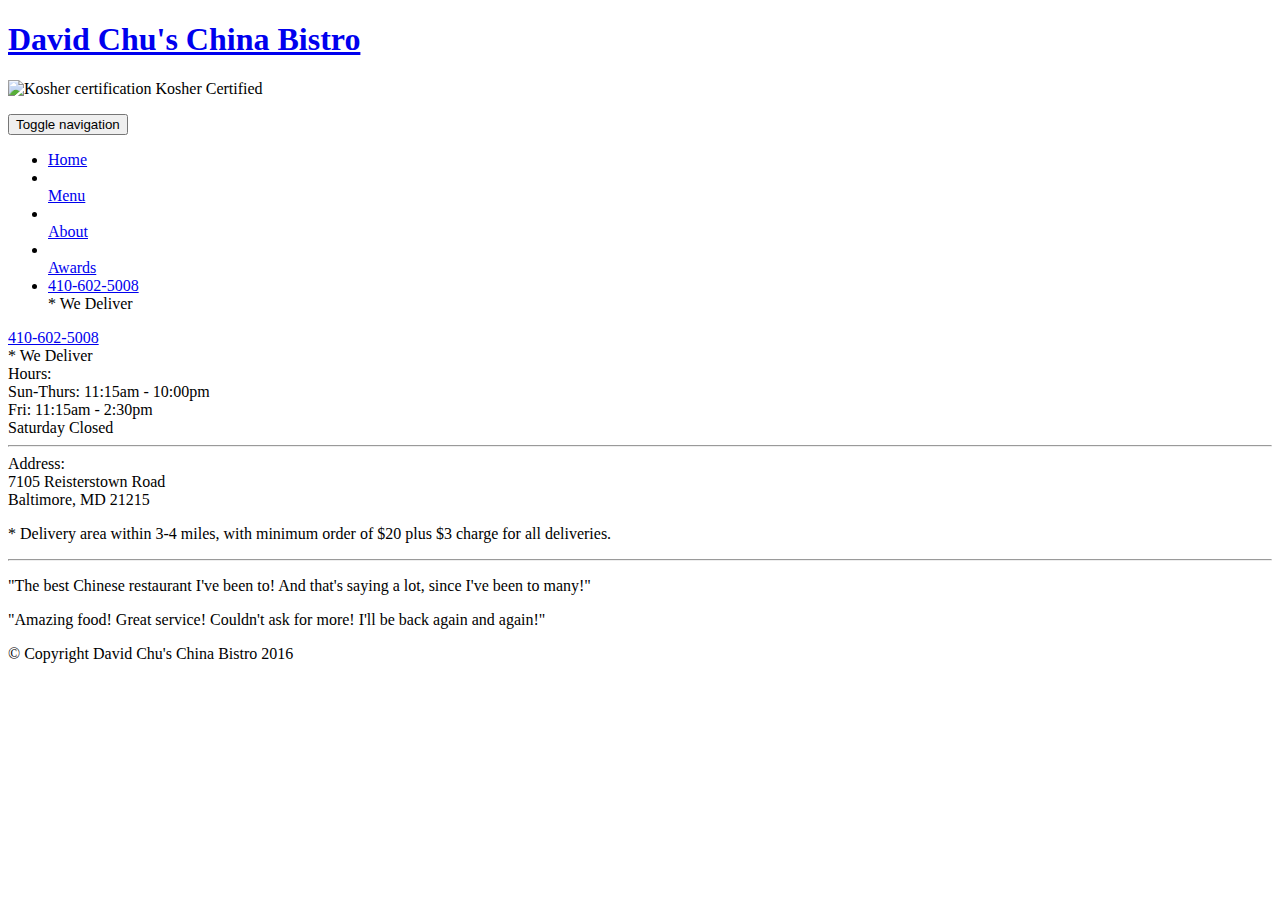
==== coursera_module_5/index.html @ f9ee4699 "CORRECTED" ====
<!DOCTYPE html>
<html lang="en">
  <head>
    <meta charset="utf-8">
    <meta http-equiv="Content-Security-Policy" content="upgrade-insecure-requests">
    <meta http-equiv="X-UA-Compatible" content="IE=edge">
    <meta name="viewport" content="width=device-width, initial-scale=1">
    <title>David Chu's China Bistro</title>
    <link rel="stylesheet" href="css/bootstrap.min.css">
    <link rel="stylesheet" href="css/styles.css">
    <link href='https://fonts.googleapis.com/css?family=Oxygen:400,300,700' rel='stylesheet' type='text/css'>
    <link href='https://fonts.googleapis.com/css?family=Lora' rel='stylesheet' type='text/css'>
  </head>
<body>
  <header>
    <nav id="header-nav" class="navbar navbar-default">
      <div class="container">
        <div class="navbar-header">
          <a href="index.html" class="pull-left visible-md visible-lg">
            <div id="logo-img" alt="Logo image"></div>
          </a>

          <div class="navbar-brand">
            <a href="index.html"><h1>David Chu's China Bistro</h1></a>
            <p>
              <img src="images/star-k-logo.png" alt="Kosher certification">
              <span>Kosher Certified</span>
            </p>
          </div>

          <button id="navbarToggle" type="button" class="navbar-toggle collapsed" data-toggle="collapse" data-target="#collapsable-nav" aria-expanded="false">
            <span class="sr-only">Toggle navigation</span>
            <span class="icon-bar"></span>
            <span class="icon-bar"></span>
            <span class="icon-bar"></span>
          </button>
        </div>
        
        <div id="collapsable-nav" class="collapse navbar-collapse">
           <ul id="nav-list" class="nav navbar-nav navbar-right">
            <li id="navHomeButton" class="visible-xs active">
              <a href="index.html">
                <span class="glyphicon glyphicon-home"></span> Home</a>
            </li>
            <li id="navMenuButton">
              <a href="#" onclick="$dc.loadMenuCategories();">
                <span class="glyphicon glyphicon-cutlery"></span><br class="hidden-xs"> Menu</a>
            </li>
            <li>
              <a href="#">
                <span class="glyphicon glyphicon-info-sign"></span><br class="hidden-xs"> About</a>
            </li>
            <li>
              <a href="#">
                <span class="glyphicon glyphicon-certificate"></span><br class="hidden-xs"> Awards</a>
            </li>
            <li id="phone" class="hidden-xs">
              <a href="tel:410-602-5008">
                <span>410-602-5008</span></a><div>* We Deliver</div>
            </li>
          </ul><!-- #nav-list -->
        </div><!-- .collapse .navbar-collapse -->
      </div><!-- .container -->
    </nav><!-- #header-nav -->
  </header>

  <div id="call-btn" class="visible-xs">
    <a class="btn" href="tel:410-602-5008">
    <span class="glyphicon glyphicon-earphone"></span>
    410-602-5008
    </a>
  </div>
  <div id="xs-deliver" class="text-center visible-xs">* We Deliver</div>

  <div id="main-content" class="container"></div>

  <footer class="panel-footer">
    <div class="container">
      <div class="row">
        <section id="hours" class="col-sm-4">
          <span>Hours:</span><br>
          Sun-Thurs: 11:15am - 10:00pm<br>
          Fri: 11:15am - 2:30pm<br>
          Saturday Closed
          <hr class="visible-xs">
        </section>
        <section id="address" class="col-sm-4">
          <span>Address:</span><br>
          7105 Reisterstown Road<br>
          Baltimore, MD 21215
          <p>* Delivery area within 3-4 miles, with minimum order of $20 plus $3 charge for all deliveries.</p>
          <hr class="visible-xs">
        </section>
        <section id="testimonials" class="col-sm-4">
          <p>"The best Chinese restaurant I've been to! And that's saying a lot, since I've been to many!"</p>
          <p>"Amazing food! Great service! Couldn't ask for more! I'll be back again and again!"</p>
        </section>
      </div>
      <div class="text-center">&copy; Copyright David Chu's China Bistro 2016</div>
    </div>
  </footer>

  <!-- jQuery (Bootstrap JS plugins depend on it) -->
  <script src="js/jquery-2.1.4.min.js"></script>
  <script src="js/bootstrap.min.js"></script>
  <script src="js/ajax-utils.js"></script>
  <script src="js/script.js"></script>
</body>
</html>
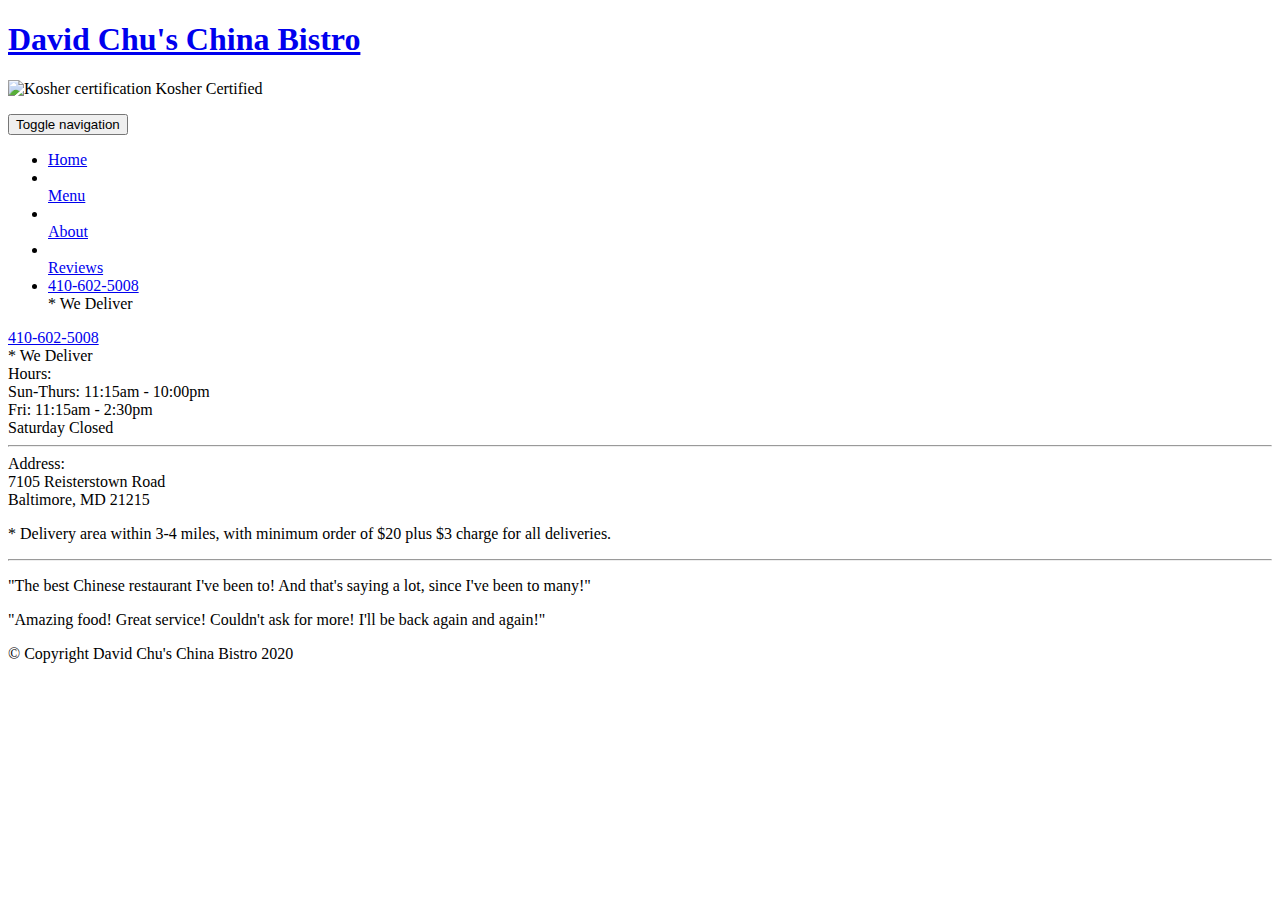
==== commit 119b3af2: "PROJECT DONE" ====
--- a/coursera_module_5/index.html
+++ b/coursera_module_5/index.html
@@ -47,12 +47,12 @@
                 <span class="glyphicon glyphicon-cutlery"></span><br class="hidden-xs"> Menu</a>
             </li>
             <li>
-              <a href="#">
+              <a href="#hours">
                 <span class="glyphicon glyphicon-info-sign"></span><br class="hidden-xs"> About</a>
             </li>
             <li>
-              <a href="#">
-                <span class="glyphicon glyphicon-certificate"></span><br class="hidden-xs"> Awards</a>
+              <a href="#testimonials">
+                <span class="glyphicon glyphicon-certificate"></span><br class="hidden-xs"> Reviews</a>
             </li>
             <li id="phone" class="hidden-xs">
               <a href="tel:410-602-5008">
@@ -96,7 +96,7 @@
           <p>"Amazing food! Great service! Couldn't ask for more! I'll be back again and again!"</p>
         </section>
       </div>
-      <div class="text-center">&copy; Copyright David Chu's China Bistro 2016</div>
+      <div class="text-center">&copy; Copyright David Chu's China Bistro 2020</div>
     </div>
   </footer>
 
